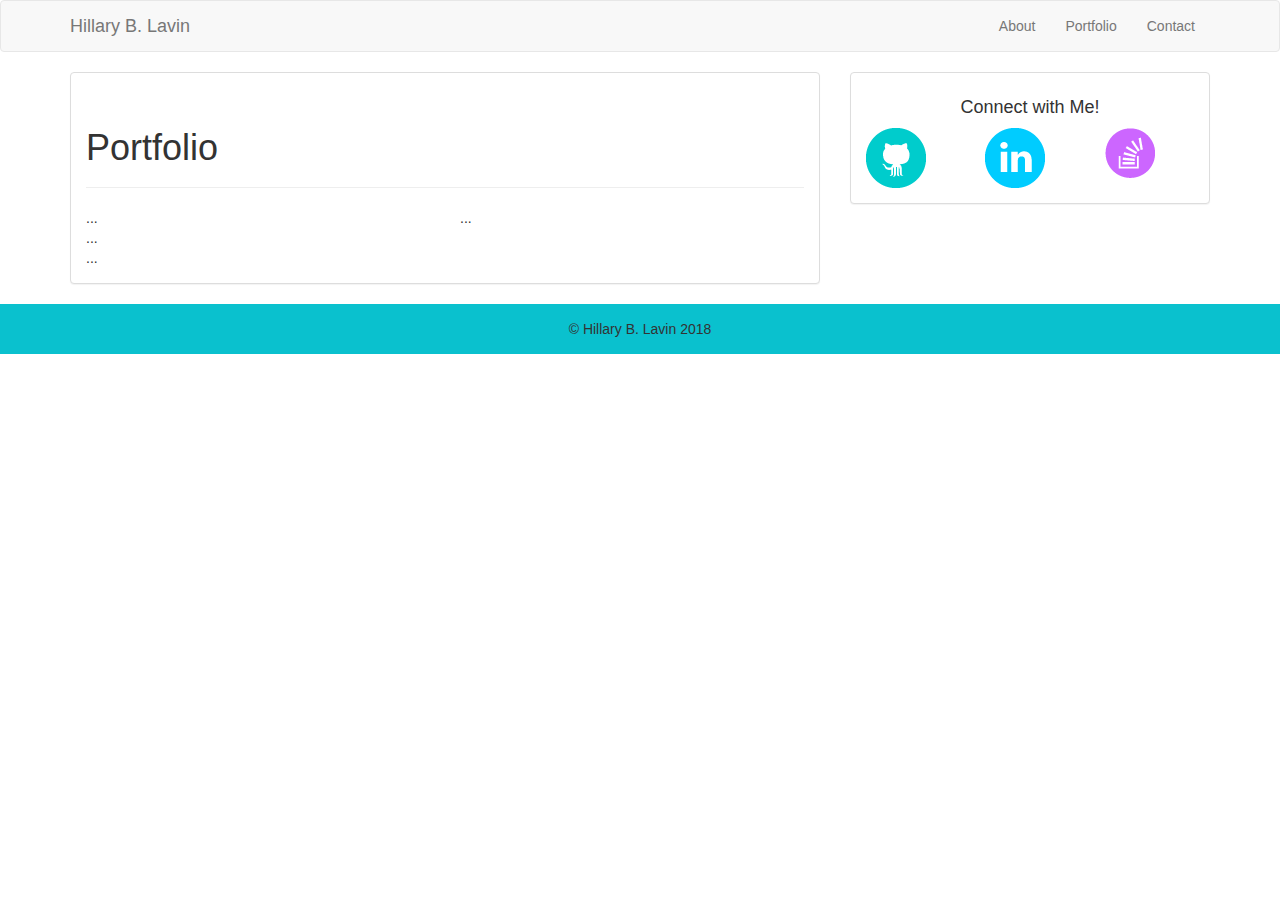
==== contact.html @ 32671f73 "Create contact and portfolio pages." ====
<!DOCTYPE html>
<html>
<head>
    <meta charset="utf-8" />
    <meta http-equiv="X-UA-Compatible" content="IE=edge">
    <title>Bootstrap-Portfolio</title>
    <meta name="viewport" content="width=device-width, initial-scale=1">
    <link rel="stylesheet" href="https://maxcdn.bootstrapcdn.com/bootstrap/3.3.0/css/bootstrap.min.css">
    <link rel="stylesheet" href="assets/css/style.css"
</head>
<body>
    <nav class="navbar navbar-default" role="navigation">
        <div class="container"
            <div class="container-fluid">
                <div class="navbar-header">
                    <button type="button" class="navbar-toggle collapsed" data-toggle="collapse" data-target="#bs-example-navbar-collapse-1">
                            <span class="sr-only">Toggle navigation</span>
                            <span class="icon-bar"></span>
                            <span class="icon-bar"></span>
                            <span class="icon-bar"></span>
                    </button>
                    <a class="navbar-brand" href="#">Hillary B. Lavin</a>
                </div>
                <div class="collapse navbar-collapse" id="bs-example-navbar-collapse-1">
                    <ul class="nav navbar-nav navbar-right">
                        <li><a href="#">About</a></li>
                        <li><a href="#">Portfolio</a></li>
                        <li><a href="#">Contact</a></li>
                    </ul>
                </div><!-- /.navbar-collapse -->
            </div><!-- /.container-fluid -->
    </nav>
    <div class="container">
        <div class="row">
            <div class="col-sm-8">
                <div class="panel panel-default">
                    <div class="panel-body">
                        <div class="page-header">
                            <h1>Portfolio</h1>
                        </div>
                        <div class="row">
                            <div class="col-sm-12 col-md-6">
                               ...
                            </div>
                            <div class="col-sm-12 col-md-6">
                                ...
                            </div>
                        </div>
                        <div class="row">
                            <div class="col-sm-12">
                                ...
                            </div>
                        </div>
                        <div class="row">
                            <div class="col-sm-12">
                                ...
                            </div>
                        </div>
                    </div>
                </div>
            </div>
            <div class="col-sm-4">
                <div class="panel panel-default">
                    <div class="panel-body">
                        <div class="row">
                            <h4>Connect with Me!</h4>
                        </div>
                        <div class="row">
                                <div class="col-sm-12 col-md-4">
                                    <img src="assets/images/github.png">
                                </div>
                                <div class="col-sm-12 col-md-4">
                                    <img src="assets/images/linkedin.png">
                                </div>
                                <div class="col-sm-12 col-md-4">
                                    <img src="assets/images/overflow.png">
                                </div>
                        </div>
                    </div>
                </div>
            </div>
        </div>
    </div>      
    <footer class="footer">
        <div class="container">
            <p class="text-center">&#169; Hillary B. Lavin 2018</p>
        </div>
    </footer>

    <script src="https://code.jquery.com/jquery-3.3.1.min.js"   integrity="sha256-FgpCb/KJQlLNfOu91ta32o/NMZxltwRo8QtmkMRdAu8="   crossorigin="anonymous"></script>
    <script src="https://maxcdn.bootstrapcdn.com/bootstrap/3.3.0/js/bootstrap.min.js"></script>    
</body>
</html>
---- assets/css/style.css ----
#bio-photo {
    max-width: 200px;
    float: left;
    padding-right: 12px;
}


.footer {
    background: rgb(10, 193, 206);
    height: 50px;
    padding: 15px;
}

h4 {
    text-align: center;
}
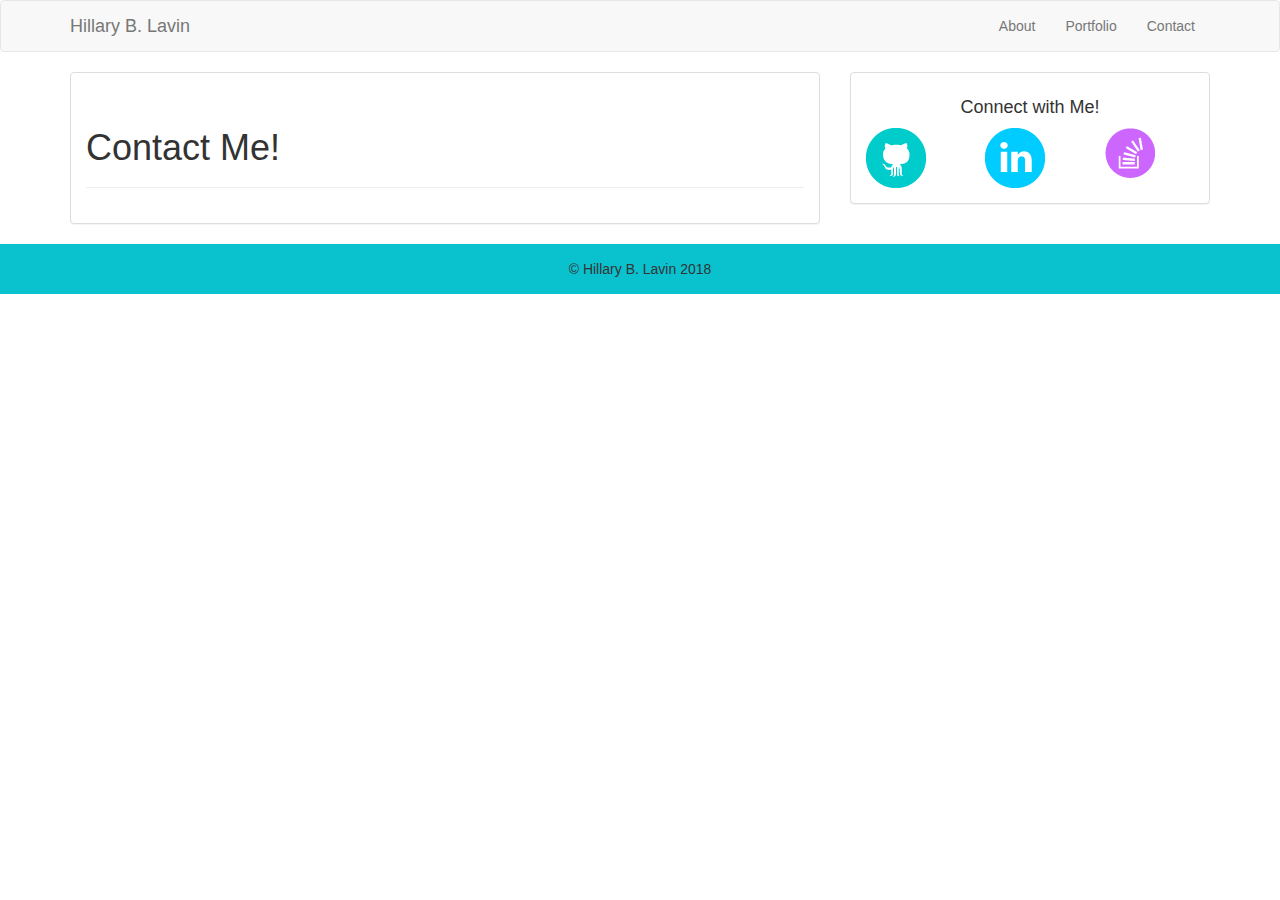
==== commit 2774988c: "Add images and captions to portfolio." ====
--- a/contact.html
+++ b/contact.html
@@ -36,25 +36,7 @@
                 <div class="panel panel-default">
                     <div class="panel-body">
                         <div class="page-header">
-                            <h1>Portfolio</h1>
-                        </div>
-                        <div class="row">
-                            <div class="col-sm-12 col-md-6">
-                               ...
-                            </div>
-                            <div class="col-sm-12 col-md-6">
-                                ...
-                            </div>
-                        </div>
-                        <div class="row">
-                            <div class="col-sm-12">
-                                ...
-                            </div>
-                        </div>
-                        <div class="row">
-                            <div class="col-sm-12">
-                                ...
-                            </div>
+                            <h1>Contact Me!</h1>
                         </div>
                     </div>
                 </div>
--- a/assets/css/style.css
+++ b/assets/css/style.css
@@ -13,4 +13,17 @@
 
 h4 {
     text-align: center;
+}
+
+.post-content {
+    background: none repeat scroll 0 0 #FFFFFF;
+    opacity: 0.5;
+    bottom:10px;
+    right:2px;
+    position: absolute;
+}
+
+.thumbnail{
+    position:relative;
+    
 }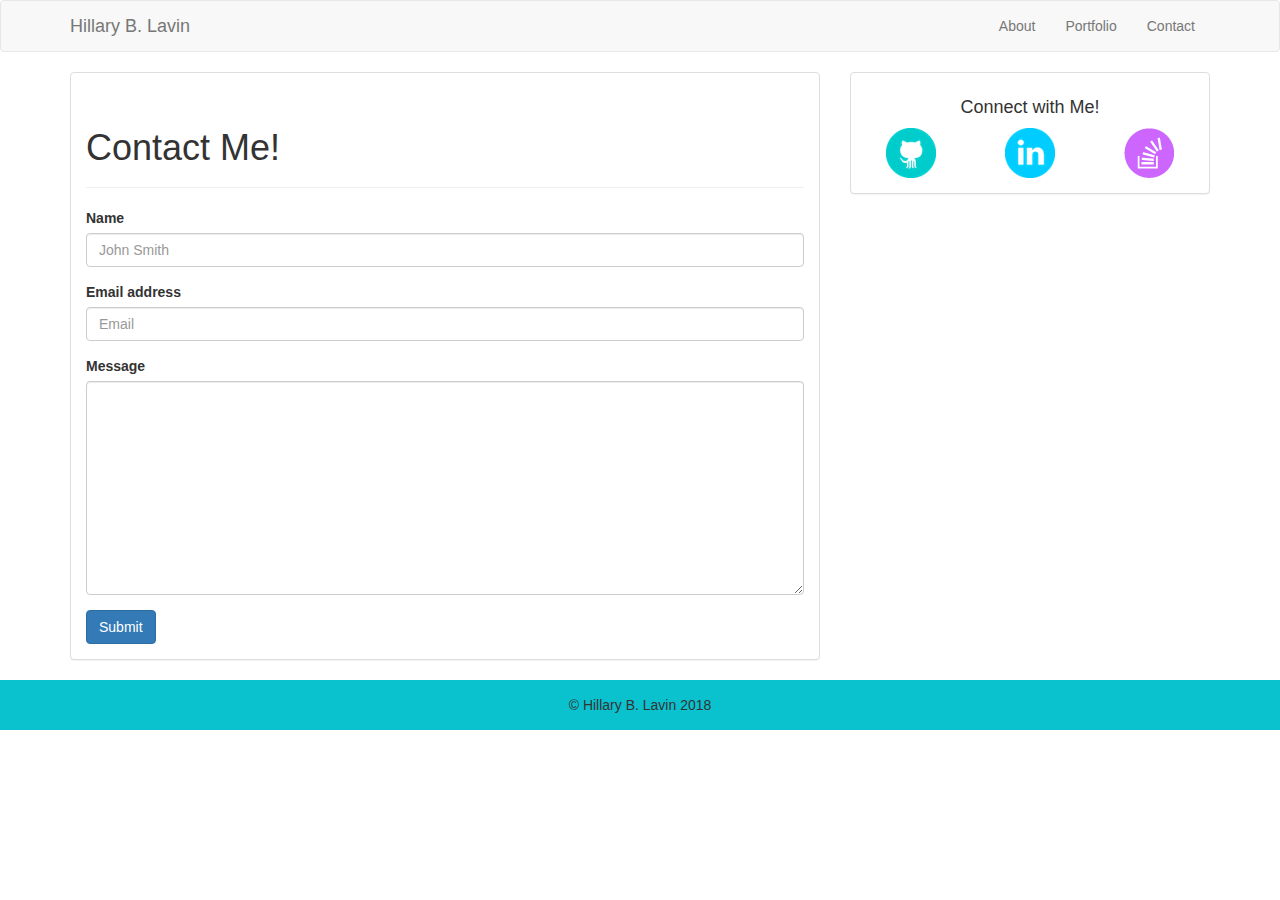
==== commit 1c0daf7a: "Add social links, add contact form" ====
--- a/contact.html
+++ b/contact.html
@@ -38,6 +38,22 @@
                         <div class="page-header">
                             <h1>Contact Me!</h1>
                         </div>
+                        <form lpformnum="1">
+                            <div class="form-group">
+                                <label for="exampleInputName2 ">Name</label>
+                                <input type="text " class="form-control" id="exampleInputName2" placeholder="John Smith">
+                            </div>
+                            <div class="form-group">
+                                <label for="exampleInputEmail1 ">Email address</label>
+                                <input type="email" class="form-control" id="exampleInputEmail1" placeholder="Email">
+                            </div>
+                            <div class="form-group">
+                                <label for="textarea">Message</label>
+                                <textarea class="form-control" rows="10"></textarea>
+                            </div>
+                        
+                            <button type="submit" class="btn btn-primary ">Submit</button>
+                        </form>
                     </div>
                 </div>
             </div>
@@ -48,15 +64,15 @@
                             <h4>Connect with Me!</h4>
                         </div>
                         <div class="row">
-                                <div class="col-sm-12 col-md-4">
-                                    <img src="assets/images/github.png">
-                                </div>
-                                <div class="col-sm-12 col-md-4">
-                                    <img src="assets/images/linkedin.png">
-                                </div>
-                                <div class="col-sm-12 col-md-4">
-                                    <img src="assets/images/overflow.png">
-                                </div>
+                            <div class="col-sm-12 col-md-4">
+                                <a href="https://github.com/HillaryBLavin"><img src="assets/images/github.png" class="img-responsive center-block" alt="GitHub"></a>
+                            </div>
+                            <div class="col-sm-12 col-md-4">
+                                <a href="https://www.linkedin.com/in/hillaryblavin/"><img src="assets/images/linkedin.png" class="img-responsive center-block" alt="LinkedIn"></a>
+                            </div>
+                            <div class="col-sm-12 col-md-4">
+                                <a href="https://stackoverflow.com/users/9295993/hillaryblavin"><img src="assets/images/overflow.png" class="img-responsive center-block" alt="Stack Overflow"></a>
+                            </div>
                         </div>
                     </div>
                 </div>
--- a/assets/css/style.css
+++ b/assets/css/style.css
@@ -26,4 +26,8 @@
 .thumbnail{
     position:relative;
     
+}
+
+.center {
+    text-align: center;
 }